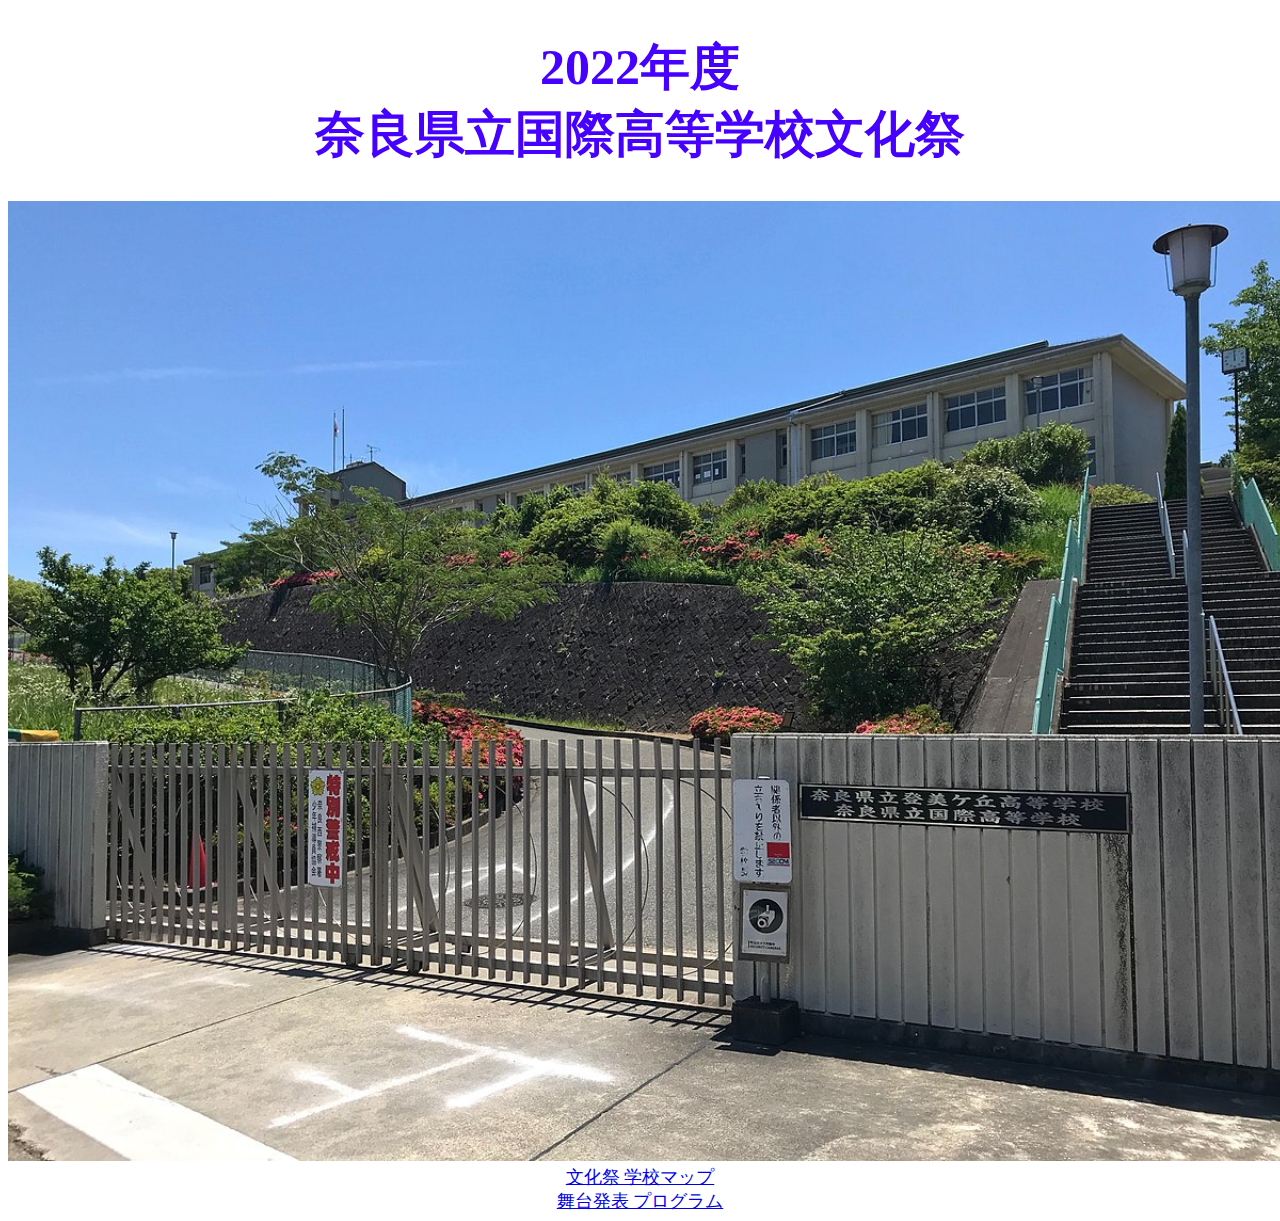
==== index.html @ 263d62aa "Add files via upload" ====
<!DOCTYPE html>
<html>
    <head>
        <meta name=viewport content="width=device-width, initial-scale=1, minimum-scale=1 user-scalable=no" charset="UTF-8">
        <title>奈良県立国際高等学校 文化祭</title>
        <link rel="stylesheet" href="国際高校文化祭.css">
    </head>
    <body>
        <h1>2022年度<br>奈良県立国際高等学校文化祭</h1>
        <div style="text-align: center">
            <img src="image/学校.jpg" alt="奈良県立国際高等学校" title="これは学校の写真です。" width="500" height="200">
        </div>
        <div class="text-align: center">
            <a href="文化祭 学校マップ/マップabout.html">文化祭 学校マップ</a><br>
            <a href="舞台発表 プログラム/プログラムabout.html">舞台発表 プログラム</a>
        </div>
    </body>
</html>
---- 国際高校文化祭.css ----
h1{
    color: rgb(70, 0, 255);
    font-size: 50px;
    font-family: serif;
    text-align: center;
}

img{
    width: 100vw;
    height: auto;
}

div.center{
    font-size: 18px;
    font-family: serif;
    text-align: center;
}
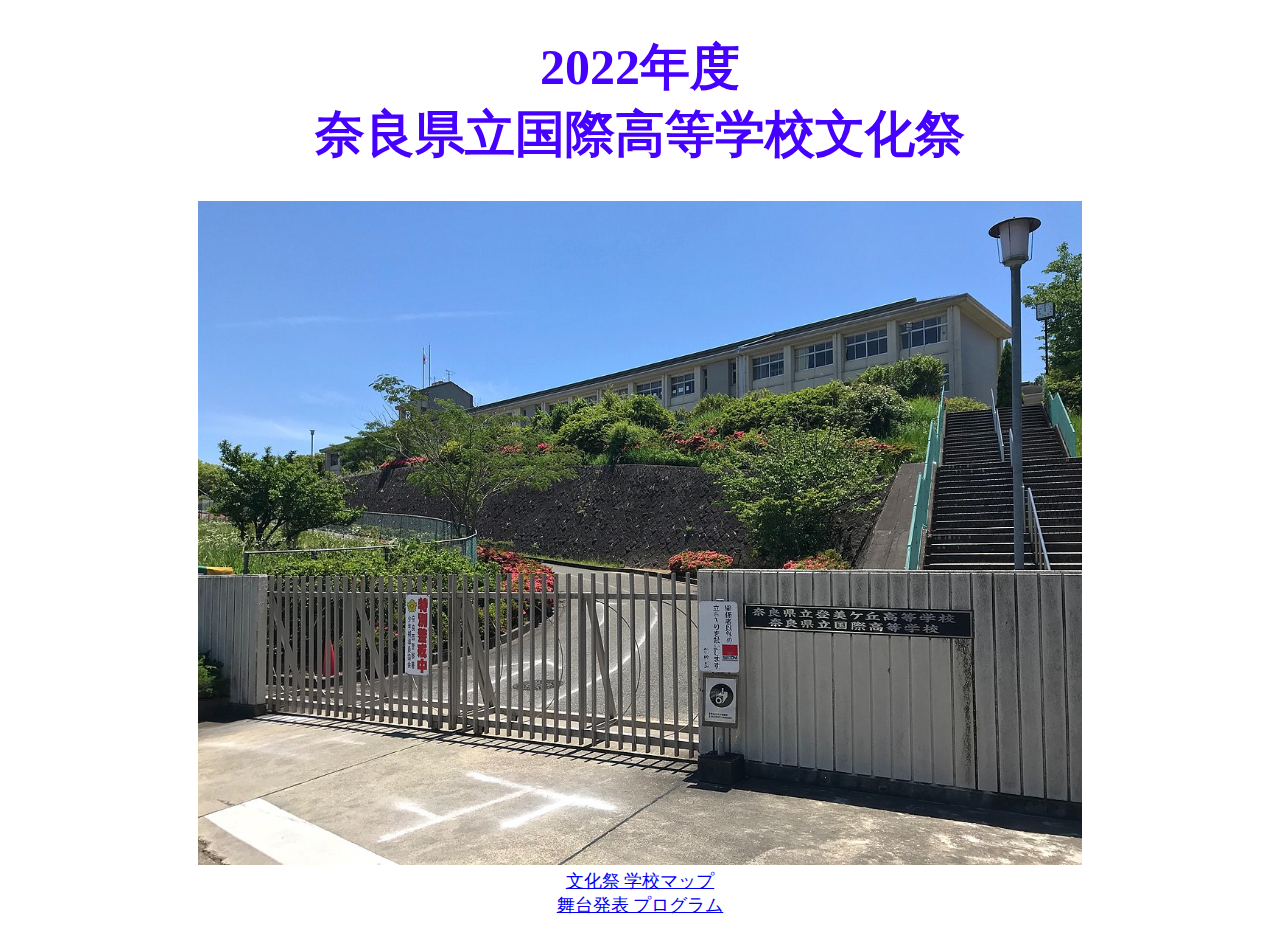
==== commit f6295928: "Add files via upload" ====
--- a/index.html
+++ b/index.html
@@ -1,14 +1,14 @@
 <!DOCTYPE html>
 <html>
     <head>
-        <meta name=viewport content="width=device-width, initial-scale=1, minimum-scale=1 user-scalable=no" charset="UTF-8">
+        <meta name=viewport content="width=device-width, initial-scale=1" charset="UTF-8">
         <title>奈良県立国際高等学校 文化祭</title>
         <link rel="stylesheet" href="国際高校文化祭.css">
     </head>
     <body>
         <h1>2022年度<br>奈良県立国際高等学校文化祭</h1>
         <div style="text-align: center">
-            <img src="image/学校.jpg" alt="奈良県立国際高等学校" title="これは学校の写真です。" width="500" height="200">
+            <img src="image/学校.jpg" alt="奈良県立国際高等学校" title="これは学校の写真です。">
         </div>
         <div class="text-align: center">
             <a href="文化祭 学校マップ/マップabout.html">文化祭 学校マップ</a><br>
--- a/国際高校文化祭.css
+++ b/国際高校文化祭.css
@@ -6,8 +6,8 @@
 }
 
 img{
-    width: 100vw;
-    height: auto;
+    width: 70%;
+    height: 30%;
 }
 
 div.center{
